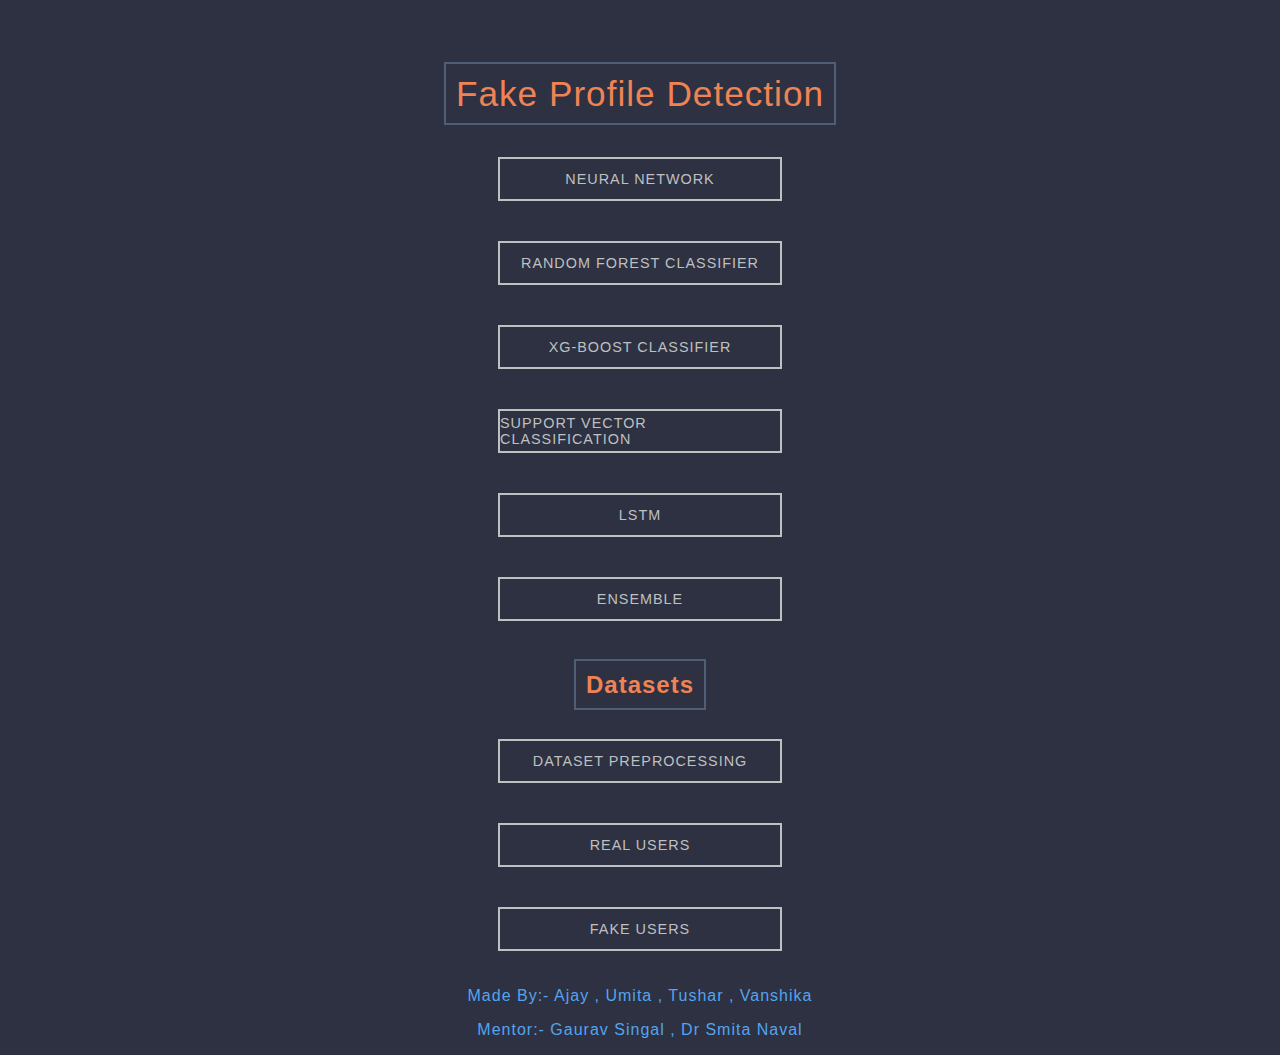
==== index.html @ 1dfa96e8 "web" ====
<!DOCTYPE html>
<html lang="en">
	<head>
		<meta charset="UTF-8" />
		<meta name="viewport" content="width=device-width, initial-scale=1.0"> 
		<title>Fake Profile Detection</title>
    <link rel="stylesheet" type="text/css" href="style.css" />
    <script src="javascript.js"></script>
  </head>
  <body>
    <!-- <canvas id="canvas"></canvas> -->
    <h1><span>Fake Profile Detection</span></h1>
    <div id="container">
      <div class="button" id="btn">
        <div id="slide"></div>
        <a href="data/neuralnetwork.html">Neural Network</a>
      </div>
      
      <div class="button" id="btn">
        <div id="slide"></div>
        <a href="data/RandomForest.html">Random Forest Classifier</a>
      </div>

      <div class="button" id="btn">
        <div id="slide"></div>
        <a href="data/xgboost.html">XG-Boost Classifier</a>
      </div>

      <div class="button" id="btn">
        <div id="slide"></div>
        <a href="data/svc.html">Support Vector Classification</a>
      </div>

      <div class="button" id="btn">
        <div id="slide"></div>  
        <a href="data/lstm.html">LSTM</a>
      </div>

      <div class="button" id="btn">
        <div id="slide"></div>
        <a href="data/Ensemble.html">Ensemble</a>
      </div>
    </div>

    <h2><span>Datasets</span></h2>

    <div id="cont">
      <div class="button" id="btn">
        <div id="slide"></div>
        <a href="data/datapreprocessing.html">Dataset Preprocessing</a>
      </div>
    </div>
    <div id="container">
      <div class="button" id="btn">
        <div id="slide"></div>
        <a href="data/users.html">Real Users</a>
      </div>
      <div class="button" id="btn">
        <div id="slide"></div>
        <a href="data/Fusers.html">Fake Users</a>
      </div>
    </div>
      <h3>Made By:- Ajay , Umita , Tushar , Vanshika<h3>
        <h3>Mentor:- Gaurav Singal , Dr Smita Naval</h3>
    <script src="javascript.js"></script>
  </body>
</html>
---- style.css ----
body { 
    background: #1f1a25;
    /* align-items: center; */
    /* justify-content: center; */
    /* overflow: hidden; */
    background: #2D3142;
    font-family: 'Raleway', sans-serif;
  }
  
  canvas {
    
  }


  @import url('https://fonts.googleapis.com/css?family=Raleway:300,400');
      
  
  h1 {
    font-size: 1.5em;
    text-align: center;
    padding: 50px 0 0 0;
    color: #EF8354;
    font-weight: 500;
    letter-spacing: 1px;
  }
  h2 {
    font-size: 1.5em;
    text-align: center;
    padding: 10px 0 0 0;
    color: #EF8354;
    font-weight: 600;
    letter-spacing: 1px;
  }
  h3 {
    font-size: 1em;
    text-align: center;
    color: #54a4ef;
    font-weight: 400;
    letter-spacing: 1px;
  }
  
  span {
    border: 2px solid #4F5D75;
    padding: 10px;
  }
    
  #container {
    width: 100%;
    margin: 0 auto;
    display: flex;
    flex-direction: row;
    flex-wrap: wrap;
    justify-content: center;
  } 
  #cont {
    width: 100%;
    margin: 0 auto;
    display: flex;
    flex-direction: row;
    flex-wrap: wrap;
    justify-content: center;
  } 
  
  .button {
    display: inline-flex;
    height: 40px;
    width: 150px;
    border: 2px solid #BFC0C0;
    margin: 20px 20px 20px 20px;
    color: #BFC0C0;
    text-transform: uppercase;
    text-decoration: none;
    font-size: .9em;
    letter-spacing: 1.5px;
    align-items: center;
    justify-content: center;
    overflow: hidden;
  }
  
  a {
    color: #BFC0C0;
    text-decoration: none;
    letter-spacing: 1px;
  }
  
   
  .button {
    position: relative;
    overflow: hidden;
    cursor: pointer;
    width:280px;
  }
  
  .button a {
    position: relative;
    transition: all .35s ease-Out;
  }
  
  #slide {
    width: 100%;
    height: 100%;
    left: -400px;
    background: #BFC0C0;
    position: absolute;
    transition: all .35s ease-Out;
    bottom: 0;
  }
  
  #btn:hover #slide {
    left: 0;
  }
  
  #btn:hover a {
    color: #2D3142;
  }
  
  
  @media screen and (min-width:1000px) {
    h1 {
      font-size: 2.2em;
    }
    #container {
      width: 50%;
    }
  }
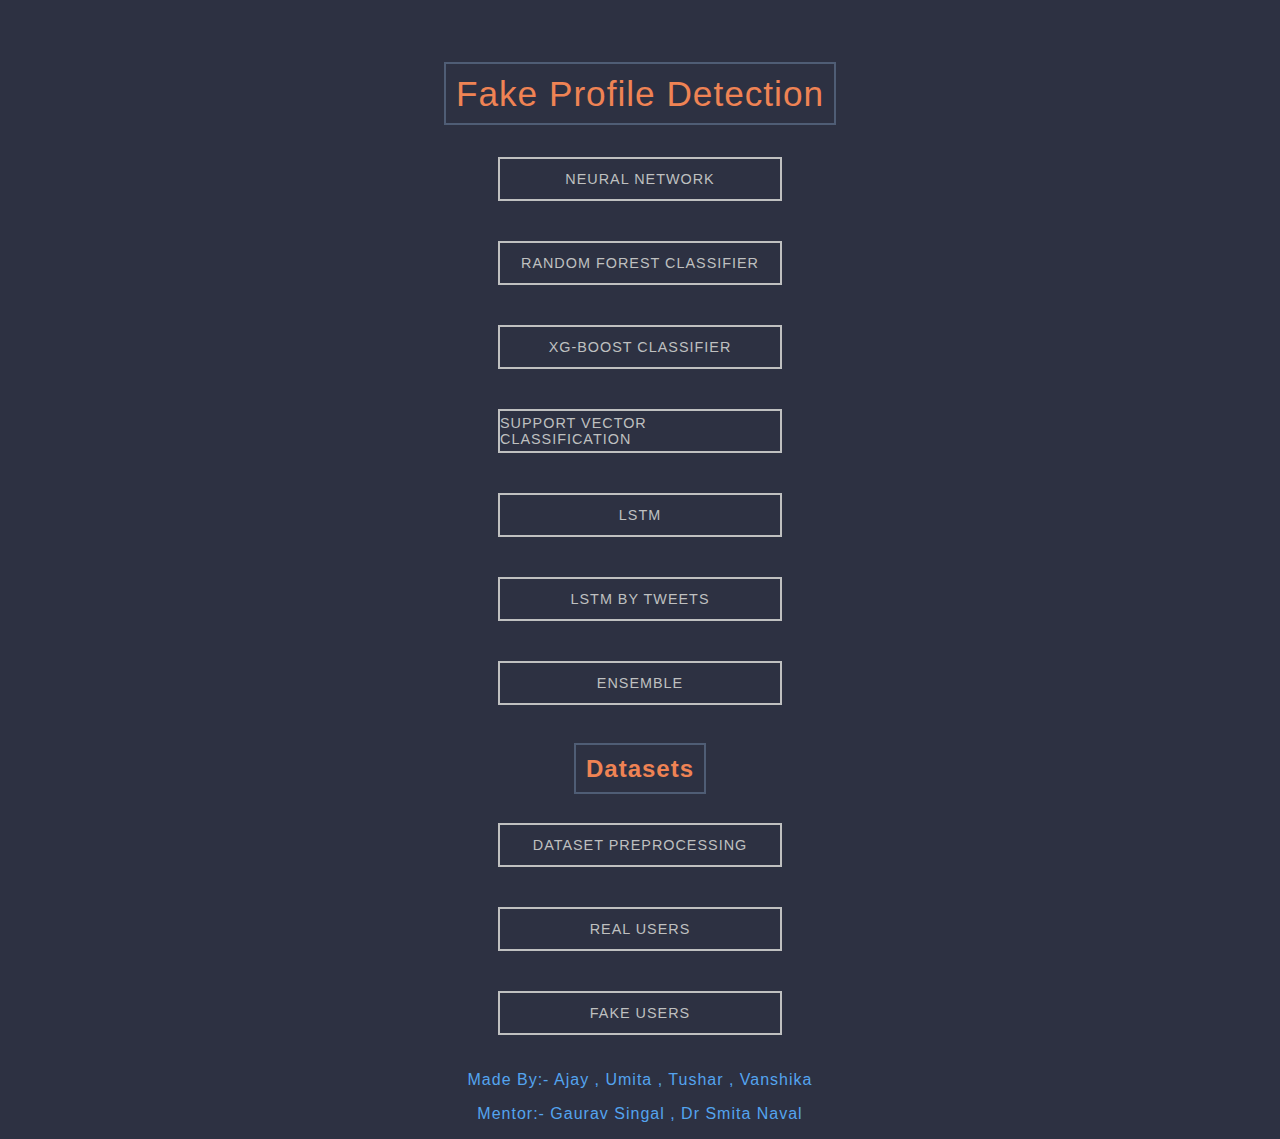
==== commit 5311c3dd: "webpage" ====
--- a/index.html
+++ b/index.html
@@ -35,6 +35,10 @@
         <div id="slide"></div>  
         <a href="data/lstm.html">LSTM</a>
       </div>
+      <div class="button" id="btn">
+        <div id="slide"></div>  
+        <a href="data/lstmtw.html">LSTM By Tweets</a>
+      </div>
 
       <div class="button" id="btn">
         <div id="slide"></div>
@@ -59,6 +63,7 @@
         <div id="slide"></div>
         <a href="data/Fusers.html">Fake Users</a>
       </div>
+      
     </div>
       <h3>Made By:- Ajay , Umita , Tushar , Vanshika<h3>
         <h3>Mentor:- Gaurav Singal , Dr Smita Naval</h3>
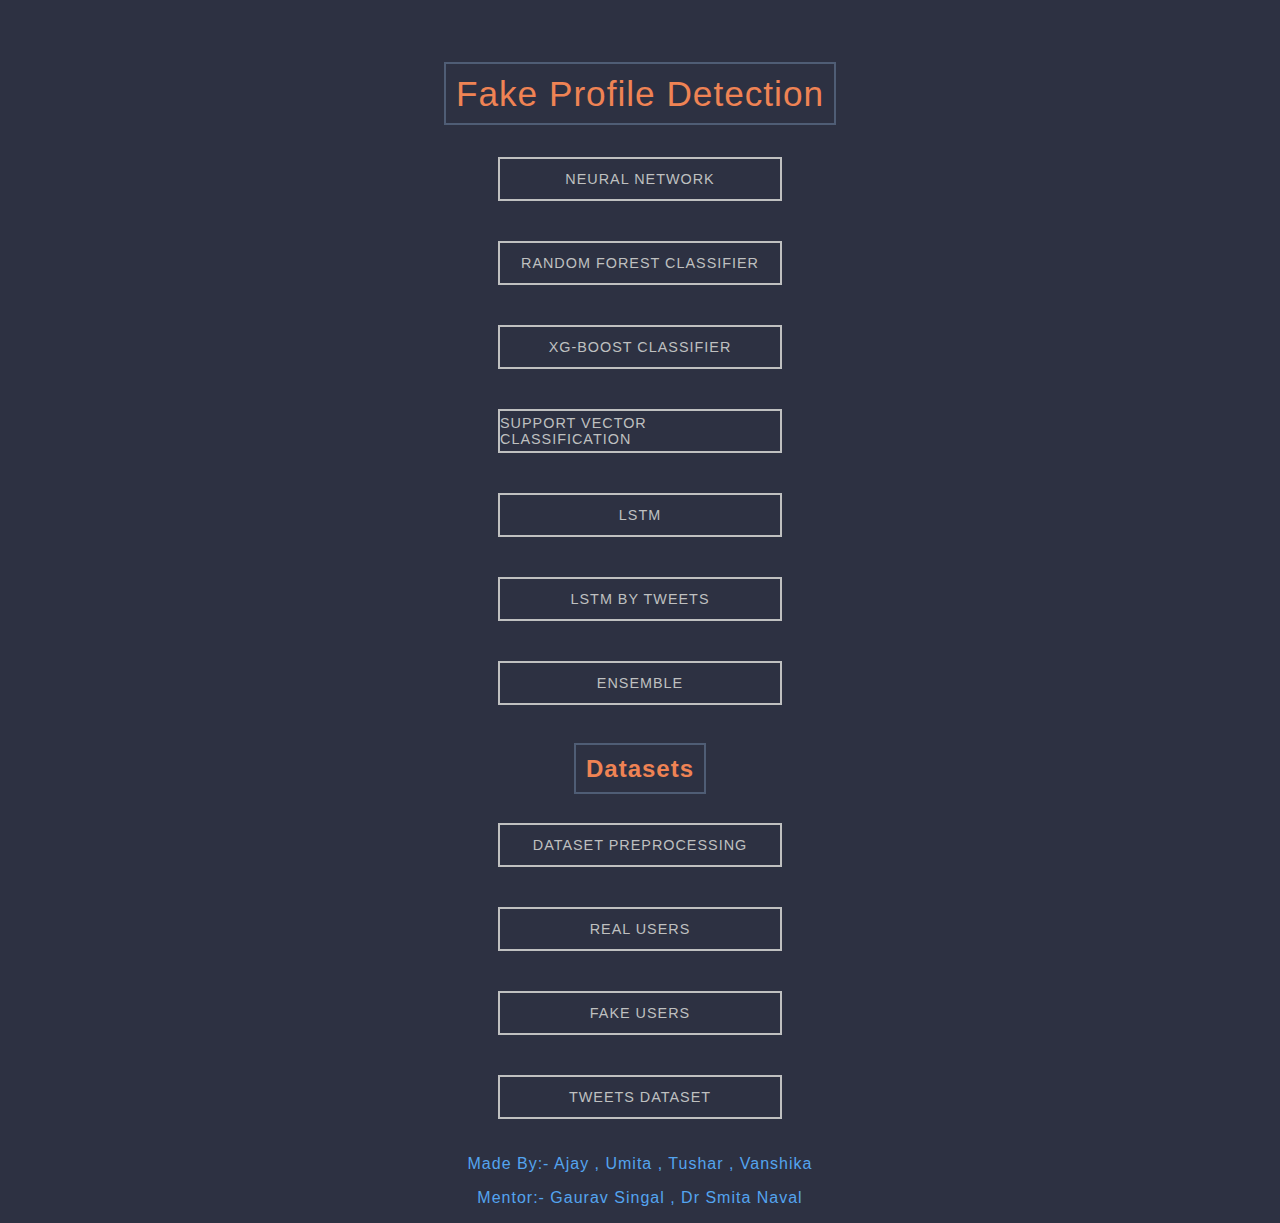
==== commit 76ad6398: "tweet" ====
--- a/index.html
+++ b/index.html
@@ -63,7 +63,10 @@
         <div id="slide"></div>
         <a href="data/Fusers.html">Fake Users</a>
       </div>
-      
+      <div class="button" id="btn">
+        <div id="slide"></div>
+        <a href="data/tweet.html">Tweets Dataset</a>
+      </div>
     </div>
       <h3>Made By:- Ajay , Umita , Tushar , Vanshika<h3>
         <h3>Mentor:- Gaurav Singal , Dr Smita Naval</h3>
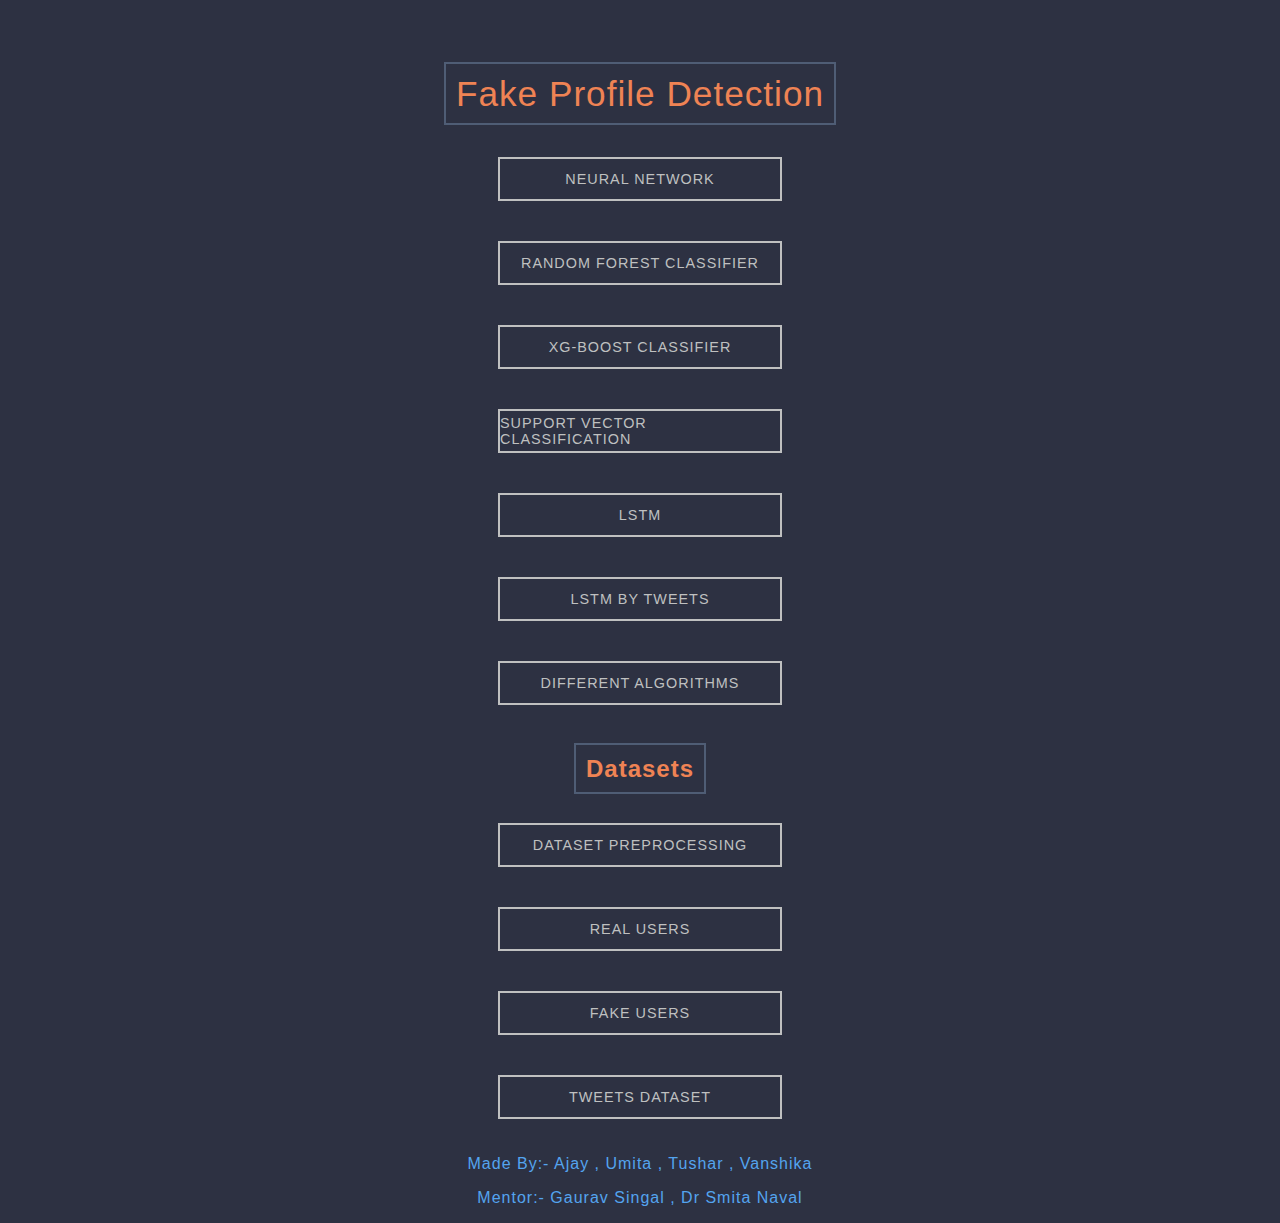
==== commit 88f5bf5c: "rename" ====
--- a/index.html
+++ b/index.html
@@ -42,7 +42,7 @@
 
       <div class="button" id="btn">
         <div id="slide"></div>
-        <a href="data/Ensemble.html">Ensemble</a>
+        <a href="data/Ensemble.html">Different Algorithms</a>
       </div>
     </div>
 
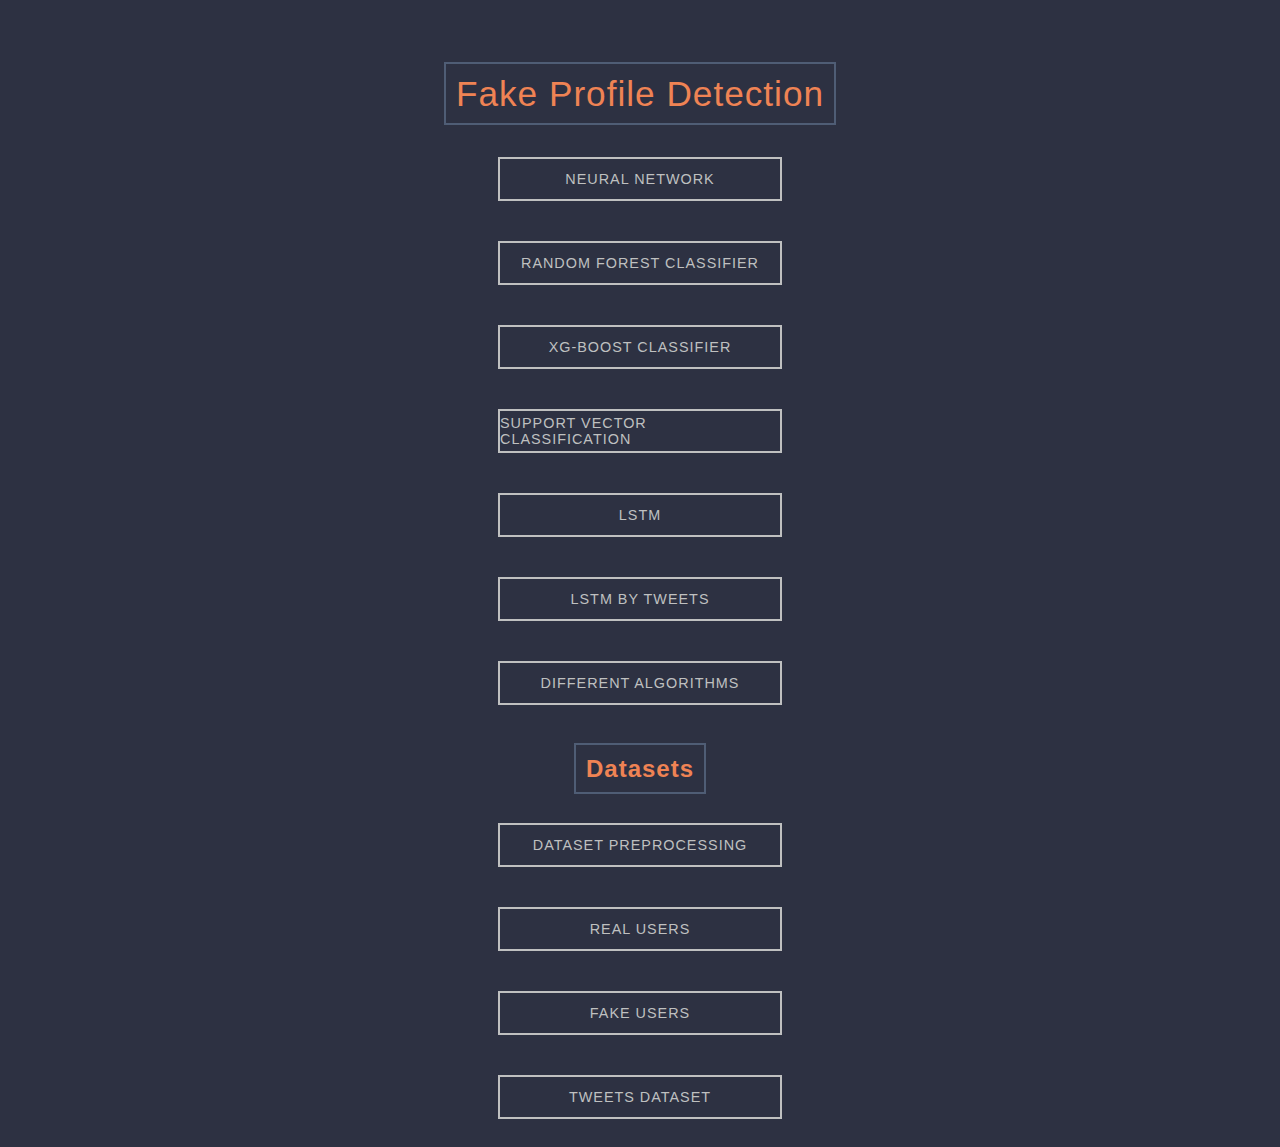
==== commit 53040cbc: "Update index.html" ====
--- a/index.html
+++ b/index.html
@@ -68,8 +68,7 @@
         <a href="data/tweet.html">Tweets Dataset</a>
       </div>
     </div>
-      <h3>Made By:- Ajay , Umita , Tushar , Vanshika<h3>
-        <h3>Mentor:- Gaurav Singal , Dr Smita Naval</h3>
+      
     <script src="javascript.js"></script>
   </body>
-</html>+</html>
--- a/style.css
+++ b/style.css
@@ -65,7 +65,7 @@
   .button {
     display: inline-flex;
     height: 40px;
-    width: 150px;
+    width: 155px;
     border: 2px solid #BFC0C0;
     margin: 20px 20px 20px 20px;
     color: #BFC0C0;
@@ -123,4 +123,4 @@
     #container {
       width: 50%;
     }
-  }+  }
